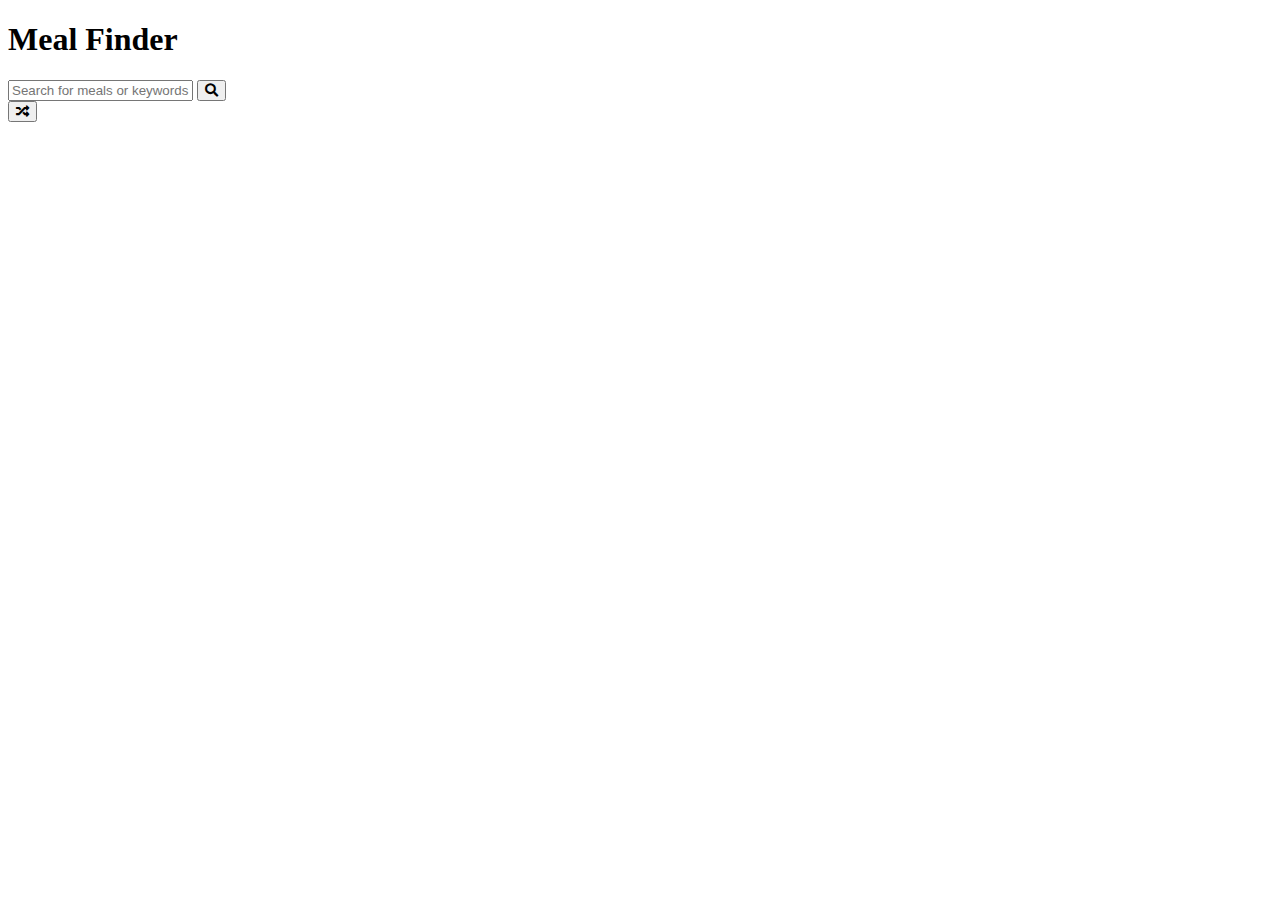
==== index.html @ fc5ed1b3 "html set" ====
<!DOCTYPE html>
<html lang="en">
<head>
    <meta charset="UTF-8">
    <meta name="viewport" content="width=device-width, initial-scale=1.0">
    <link rel="stylesheet" href="style.css">
    <link rel="stylesheet" href="https://cdnjs.cloudflare.com/ajax/libs/font-awesome/5.10.2/css/all.min.css"/>
    <title>Meal Finder </title>
</head>
<body>
    <div class="container">
        <h1>Meal Finder</h1>
        <div class="flex">
            <form class="flex" id="submit">
                <input type="text" id="search" placeholder="Search for meals or keywords">
                <button class="search-btn" type="submit">
                    <i class="fas fa-search"></i>
                </button>
            </form>
            <button class="random-btn" id="random">
                <i class="fas fa-random"></i>
            </button>

            <div class="result-heading"></div>
            <div id="meals" class="meals"></div>
            <div class="single-meal"></div>
        </div>
    </div>

    <script src="script.js"></script>
</body>
</html>
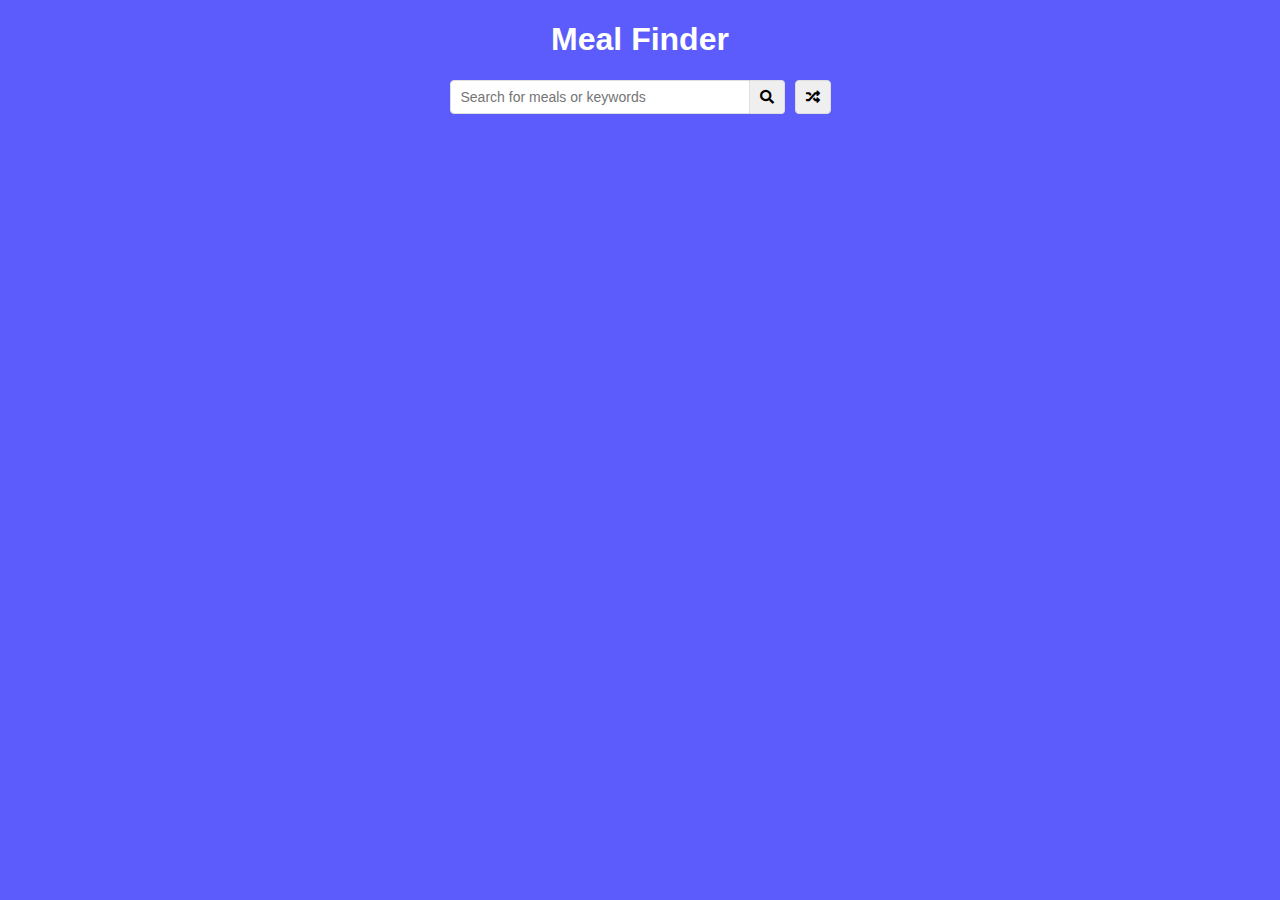
==== commit 576928a0: "images rendering on page" ====
--- a/index.html
+++ b/index.html
@@ -1,32 +1,40 @@
 <!DOCTYPE html>
 <html lang="en">
-<head>
-    <meta charset="UTF-8">
-    <meta name="viewport" content="width=device-width, initial-scale=1.0">
-    <link rel="stylesheet" href="style.css">
-    <link rel="stylesheet" href="https://cdnjs.cloudflare.com/ajax/libs/font-awesome/5.10.2/css/all.min.css"/>
-    <title>Meal Finder </title>
-</head>
-<body>
+  <head>
+    <meta charset="UTF-8" />
+    <meta name="viewport" content="width=device-width, initial-scale=1.0" />
+    <meta http-equiv="X-UA-Compatible" content="ie=edge" />
+    <link
+      rel="stylesheet"
+      href="https://cdnjs.cloudflare.com/ajax/libs/font-awesome/5.10.2/css/all.min.css"
+    />
+    <link rel="stylesheet" href="style.css" />
+    <title>Meal Finder</title>
+  </head>
+  <body>
     <div class="container">
-        <h1>Meal Finder</h1>
-        <div class="flex">
-            <form class="flex" id="submit">
-                <input type="text" id="search" placeholder="Search for meals or keywords">
-                <button class="search-btn" type="submit">
-                    <i class="fas fa-search"></i>
-                </button>
-            </form>
-            <button class="random-btn" id="random">
-                <i class="fas fa-random"></i>
-            </button>
+      <h1>Meal Finder</h1>
+      <div class="flex">
+        <form class="flex" id="submit">
+          <input
+            type="text"
+            id="search"
+            placeholder="Search for meals or keywords"
+          />
+          <button class="search-btn" type="submit">
+            <i class="fas fa-search"></i>
+          </button>
+        </form>
+        <button class="random-btn" id="random">
+          <i class="fas fa-random"></i>
+        </button>
+      </div>
 
-            <div class="result-heading"></div>
-            <div id="meals" class="meals"></div>
-            <div class="single-meal"></div>
-        </div>
+      <div id="result-heading"></div>
+      <div id="meals" class="meals"></div>
+      <div id="single-meal"></div>
     </div>
 
     <script src="script.js"></script>
-</body>
+  </body>
 </html>--- a/style.css
+++ b/style.css
@@ -0,0 +1,165 @@
+* {
+    box-sizing: border-box;
+  }
+  
+  body {
+    background: rgb(92, 92, 252);
+    color: #fff;
+    font-family: Verdana, Geneva, Tahoma, sans-serif;
+    margin: 0;
+  }
+  
+  .container {
+    margin: auto;
+    max-width: 800px;
+    display: flex;
+    flex-direction: column;
+    align-items: center;
+    justify-content: center;
+    text-align: center;
+  }
+  
+  .flex {
+    display: flex;
+  }
+  
+  input,
+  button {
+    border: 1px solid #dedede;
+    border-top-left-radius: 4px;
+    border-bottom-left-radius: 4px;
+    font-size: 14px;
+    padding: 8px 10px;
+    margin: 0;
+  }
+  
+  input[type='text'] {
+    width: 300px;
+  }
+  
+  .search-btn {
+    cursor: pointer;
+    border-left: 0;
+    border-radius: 0;
+    border-top-right-radius: 4px;
+    border-bottom-right-radius: 4px;
+  }
+  
+  .random-btn {
+    cursor: pointer;
+    margin-left: 10px;
+    border-top-right-radius: 4px;
+    border-bottom-right-radius: 4px;
+  }
+  
+  /* .meals {
+    display: grid;
+    grid-template-columns: repeat(4, 1fr);
+    grid-gap: 20px;
+    margin-top: 20px;
+  }
+  
+  .meal {
+    cursor: pointer;
+    position: relative;
+    height: 180px;
+    width: 180px;
+    text-align: center;
+  }
+  
+  .meal img {
+    width: 100%;
+    height: 100%;
+    border: 4px #fff solid;
+    border-radius: 2px;
+  }
+  
+  .meal-info {
+    position: absolute;
+    top: 0;
+    left: 0;
+    height: 100%;
+    width: 100%;
+    background: rgba(0, 0, 0, 0.7);
+    display: flex;
+    align-items: center;
+    justify-content: center;
+    transition: opacity 0.2s ease-in;
+    opacity: 0;
+  }
+  
+  .meal:hover .meal-info {
+    opacity: 1;
+  }
+  
+  .single-meal {
+    margin: 30px auto;
+    width: 70%;
+  }
+  
+  .single-meal img {
+    width: 300px;
+    margin: 15px;
+    border: 4px #fff solid;
+    border-radius: 2px;
+  }
+  
+  .single-meal-info {
+    margin: 20px;
+    padding: 10px;
+    border: 2px #e09850 dashed;
+    border-radius: 5px;
+  }
+  
+  .single-meal p {
+    margin: 0;
+    letter-spacing: 0.5px;
+    line-height: 1.5;
+  }
+  
+  .single-meal ul {
+    padding-left: 0;
+    list-style-type: none;
+  }
+  
+  .single-meal ul li {
+    border: 1px solid #ededed;
+    border-radius: 5px;
+    background-color: #fff;
+    display: inline-block;
+    color: #2d2013;
+    font-size: 12px;
+    font-weight: bold;
+    padding: 5px;
+    margin: 0 5px 5px 0;
+  } */
+  
+  @media (max-width: 800px) {
+    .meals {
+      grid-template-columns: repeat(3, 1fr);
+    }
+  }
+  @media (max-width: 700px) {
+    .meals {
+      grid-template-columns: repeat(2, 1fr);
+    }
+  
+    .meal {
+      height: 200px;
+      width: 200px;
+    }
+  }
+  @media (max-width: 500px) {
+    input[type='text'] {
+      width: 100%;
+    }
+  
+    .meals {
+      grid-template-columns: 1fr;
+    }
+  
+    .meal {
+      height: 300px;
+      width: 300px;
+    }
+  }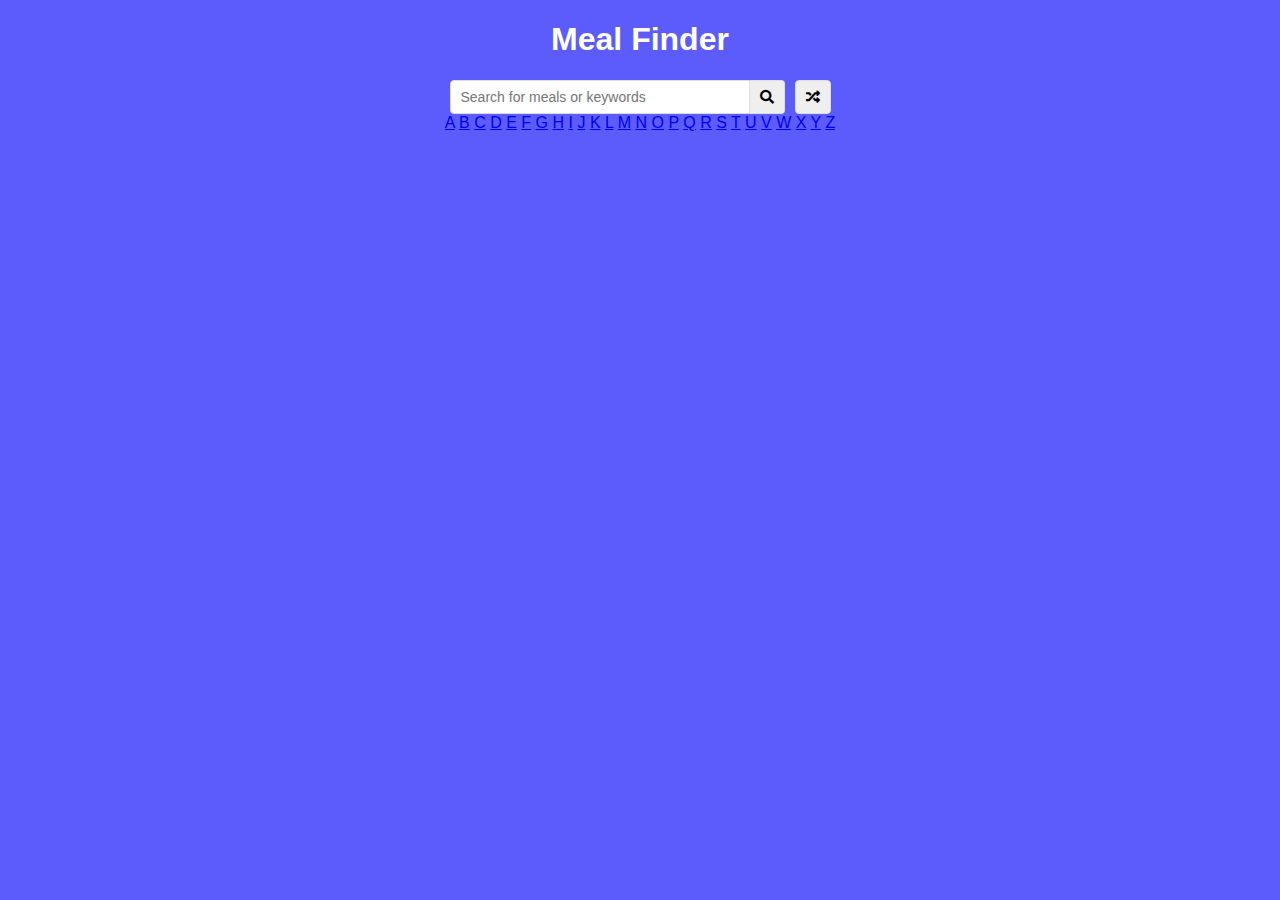
==== commit 390366e9: "alphabet added" ====
--- a/index.html
+++ b/index.html
@@ -29,7 +29,34 @@
           <i class="fas fa-random"></i>
         </button>
       </div>
-
+      <div class="alphabet">
+        <a href="#">A</a>
+        <a href="#">B</a>
+        <a href="#">C</a>
+        <a href="#">D</a>
+        <a href="#">E</a>
+        <a href="#">F</a>
+        <a href="#">G</a>
+        <a href="#">H</a>
+        <a href="#">I</a>
+        <a href="#">J</a>
+        <a href="#">K</a>
+        <a href="#">L</a>
+        <a href="#">M</a>
+        <a href="#">N</a>
+        <a href="#">O</a>
+        <a href="#">P</a>
+        <a href="#">Q</a>
+        <a href="#">R</a>
+        <a href="#">S</a>
+        <a href="#">T</a>
+        <a href="#">U</a>
+        <a href="#">V</a>
+        <a href="#">W</a>
+        <a href="#">X</a>
+        <a href="#">Y</a>
+        <a href="#">Z</a>
+      </div>
       <div id="result-heading"></div>
       <div id="meals" class="meals"></div>
       <div id="single-meal"></div>
--- a/style.css
+++ b/style.css
@@ -52,7 +52,7 @@
     border-bottom-right-radius: 4px;
   }
   
-  /* .meals {
+  .meals {
     display: grid;
     grid-template-columns: repeat(4, 1fr);
     grid-gap: 20px;
@@ -132,7 +132,7 @@
     font-weight: bold;
     padding: 5px;
     margin: 0 5px 5px 0;
-  } */
+  }
   
   @media (max-width: 800px) {
     .meals {
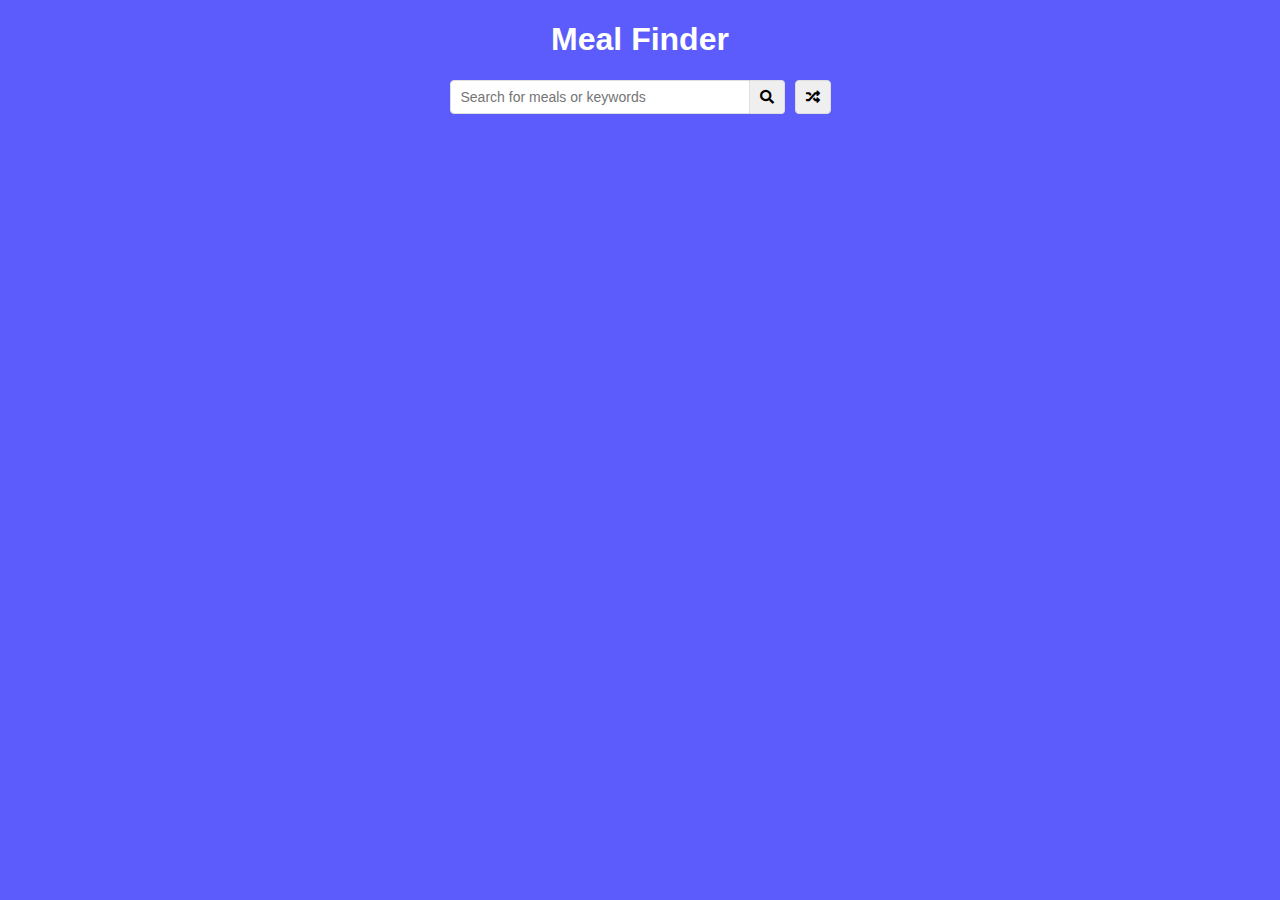
==== commit 26bfab79: "remove letters" ====
--- a/index.html
+++ b/index.html
@@ -29,7 +29,7 @@
           <i class="fas fa-random"></i>
         </button>
       </div>
-      <div class="alphabet">
+      <!-- <div class="alphabet">
         <a href="#">A</a>
         <a href="#">B</a>
         <a href="#">C</a>
@@ -56,7 +56,7 @@
         <a href="#">X</a>
         <a href="#">Y</a>
         <a href="#">Z</a>
-      </div>
+      </div> -->
       <div id="result-heading"></div>
       <div id="meals" class="meals"></div>
       <div id="single-meal"></div>
